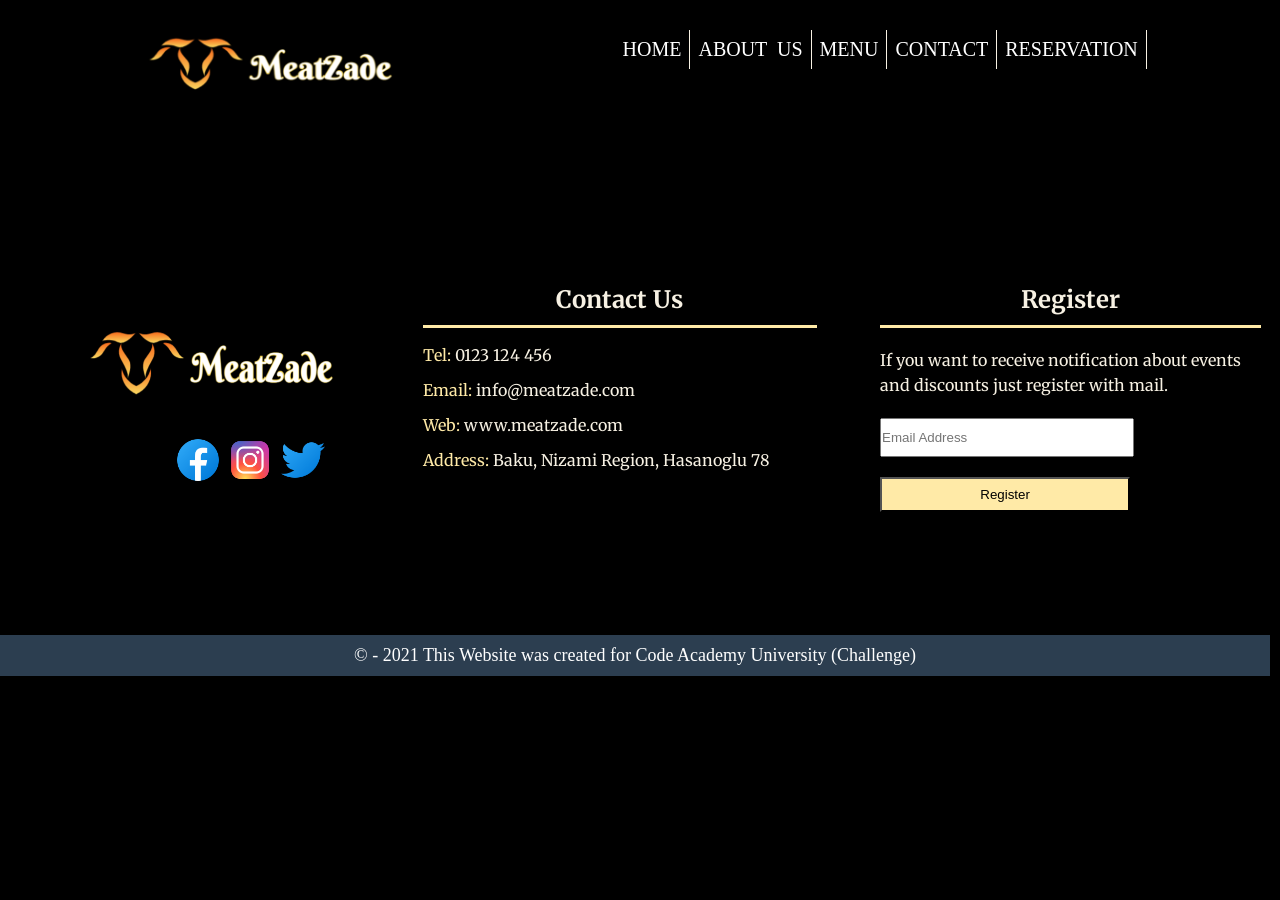
==== contact.html @ 43cba742 "first commit" ====
<!DOCTYPE html>
<html lang="en">
<head>
	<title>MeatZade Restaurant Baku</title>
	<meta charset="UTF-8">
	<meta name="viewport" content="width=device-width, initial-scale=1, shrink-to-fit=no">
	<link rel="stylesheet" type="text/css" href="style.css">
	<link rel="shortcut icon" href="icon.png">
	<link href="https://fonts.googleapis.com/css2?family=Great+Vibes&display=swap" rel="stylesheet">
	<link href="https://fonts.googleapis.com/css2?family=Great+Vibes&family=Merriweather:wght@300&display=swap" rel="stylesheet">
	<meta name="viewport" content="1270px">
</head>
<body>
	<div id="container">
		<div id="upperHeader" style="width: 1200px; height: 50px">
			<div class="logoHeader"></div>
				<ul id="ulTopRight">
					<li><a href="index.html">HOME</a></li>
					<li><a href="about-us.html">ABOUT US</a></li>
					<li><a href="menu.html">MENU</a></li>
					<li><a href="contact.html">CONTACT</a></li>
					<li><a href="reservation.html">RESERVATION</a></li>
				</ul>
		</div>
		<div id="footerSection">
			<div id="footerContainer">
				<div id="leftFooter">
					<img class="logo" src="meatzade.png">
					<div id="socialLogos">
						<div class="facebookLogo"></div>
						<div class="instagramLogo"></div>
						<div class="twitterLogo"></div>
					</div>
				</div>
				<div id="middleFooter">
					<h2>Contact Us</h2>
					<p><span style="color: #ffeaa7">Tel:</span> 0123 124 456</p>
					<p><span style="color: #ffeaa7">Email:</span> info@meatzade.com</p>
					<p><span style="color: #ffeaa7">Web:</span> www.meatzade.com</p>
					<p><span style="color: #ffeaa7">Address:</span> Baku, Nizami Region, Hasanoglu 78</p>
				</div>
				<div id="rightFooter">
					<h2>Register</h2>
					<p>If you want to receive notification about events and discounts just register with mail.</p>
					<form>
						<input type="email" name="Email" placeholder="Email Address" required><br>
						<input type="submit" value="Register" style="background: #ffeaa7">
					</form>
				</div>
				<div id="copyright" style="color: white;">
					&#169; - 2021 This Website was created for Code Academy University (Challenge)
				</div>
			</div>
		</div>
	</div>
</body>
</html>
---- style.css ----
* {
	padding: 0;
	margin: 0;
}

body {
	min-width: 1270px;
	background: black;
}

a {
	color: white;
	text-decoration: none;
}

#container {
	max-width: 1270px;
}

	#Header {
		display: block;
		position: relative;
		width: 1200px;
		height: 600px;
		margin: auto;
		margin-top: 20px;
	}

	#upperHeader {
		width: 100%;
		height: 80px;
	}

	.logoHeader {
		display: block;
		position: relative;
		left: 12%;
		width: 280px;
		height: 280px;
		background: url(meatzade.png);
		background-size: contain;
		background-repeat: no-repeat;
		margin-top: -5px;
		float: left;
	}


	#ulTopRight {
		list-style-type: none;
		float: right;
		margin-top: 30px;
	}

	#ulTopRight li {
		display: inline-block;
		position: relative;
		word-spacing: 5px;
		border-right: 1px solid #f7f1e3;
		font-size: 20px;
		float: left;
		left: -10%;
		padding: 8px;
	}

	#ulTopRight li a:hover {
		color: #ffb142;
	}

	#lowerHeader {
		width: 100%;
		height: 500px;
		float: left;
	} 

	#leftMiddleContainer {
		width: 500px;
		height: 400px;
		float: left;
		position: relative;
	}

	.textContainer {
		display: block;
		position: relative;
		top: -10%;
		left: -10%;
		width: 500px;
		height: 170px;
		color: #ffeaa7;
		font-size: 23px;
		text-align: center;
		font-family: 'Great Vibes', cursive;
		margin-left: 100px;
	}

	.buttonInside {
		position: relative;
		top: 5%;
		left: 17%;
		width: 150px;
		height: 20px;
		border: 1px solid white;
		text-align: center;
		padding: 20px;	
		margin-left: 120px;
		background: #ff6348;
		margin-top: 20px;
	}

	.buttonInside a {
		display: inline-block;
		font-size: 20px;

	}

	#rightMiddleContainer {
		display: block;
		position: relative;
		top: -25%;
		left: 50%;
		width: 500px;
		height: 450px;
		background: url(fon2.jpg);
		background-size: contain;
		background-repeat: no-repeat;

	}

	#infoSection {
		width: 1270px;
		height: 650px;
	}

	#infoContainer {
		width: 90%;
		height: 500px;
		border: 2px solid white;
		margin: auto;
		position: relative;
		display: flex;
		flex-wrap: wrap;
	}

	.leftInfo {
		width: 40%;
		height: 500px;
		background: url(rest.jpg);
		background-size: contain;
		background-repeat: no-repeat;
		float: left;
	}

	.rightInfo {
		width: 60%;
		height: 500px;
		background: white;
		float: right;
	}

	.rightInfo h2 {
		margin-top: 30px;
		color: #2C3A47;
		font-family: 'Great Vibes', cursive;
		font-size: 60px;
		letter-spacing: 2px;
		text-align: center;

	}

	.rightInfo h1 {
		text-align: center;
		margin-top: 30px;
		font-size: 50px;
		font-family: 'Merriweather', serif;
	}

	.rightInfo p {
		width: 70%;
		margin: auto;
		margin-top: 30px;
		line-height: 23px;
		font-size: 17px;
	}

	.borderP {
		border-top: 3px solid black; 
	}

	#menuSection {
		width: 1270px;
		height: 1830px;
		background: black;
		margin-top: 200px;
	}

	#menuText {
		width: 60%;
		height: 200px;
		margin: auto;
	}

	#menuText p {
		color: #CAD3C8;
		font-family: 'Great Vibes', cursive;
		font-size: 50px;
		letter-spacing: 2px;
		text-align: center;
	}

	#menuText h1 {
		text-align: center;
		color: #F8EFBA;
		margin-top: 20px;
		font-size: 40px;
		font-family: 'Merriweather', serif;
		text-shadow: 1px 1px 1px white;
	}

	#firstDish {
		width: 90%;
		height: 400px;
		margin: auto;
	}


	.rotate1 {
		display: block;
		position: relative;
		top: 20%;
		left: 35%;
		width: 350px;
		margin: -60px 0 0 -280px;
		-webkit-animation: spin 5s linear infinite;
		-moz-animation: spin 5s linear infinite;
		animation: spin 15s linear infinite;
	}

	@-webkit-keyframes spin{
		100%{-webkit-transform: rotate(360deg);}
	}
	@-moz-keyframes spin{
		100%{-webkit-transform: rotate(360deg);}
	}
	@keyframes spin{
		100%{-webkit-transform: rotate(360deg);}
	}

	.textFirstDish {
		display: inline-block;
		position: relative;
		top: -5%;
		left: 80%;
		margin: -280px 0 0 -280px;
	}

	.textFirstDish h1 {
		color: #ffeaa7;
		font-family: 'Great Vibes', cursive;
		font-size: 50px;

	}

	.textFirstDish h2 {
		margin-top: 30px;
		font-size: 20px;
		word-spacing: 5px;
		color: white;
		font-family: 'Merriweather', serif;
	}

	#borderF {
		margin-top: 20px;
		border-bottom: 3px solid #ffeaa7;
	}

	#secondDish {
		width: 90%;
		height: 400px;
		margin: auto;
	}

	.rotate2 {
		display: block;
		position: relative;
		top: 30%;
		left: 80%;
		width: 450px;
		margin: -320px 0 0 -280px;
		-webkit-animation: spin 5s linear infinite;
		-moz-animation: spin 5s linear infinite;
		animation: spin 15s linear infinite;
	}

	@-webkit-keyframes spin{
		100%{-webkit-transform: rotate(360deg);}
	}
	@-moz-keyframes spin{
		100%{-webkit-transform: rotate(360deg);}
	}
	@keyframes spin{
		100%{-webkit-transform: rotate(360deg);}
	}

	.textSecondDish {
		display: inline-block;
		position: relative;
		top: 10%;
		left: 35%;
		margin: 40px 0 0 -280px;
	}

	.textSecondDish h1 {
		color: #ffeaa7;
		font-family: 'Great Vibes', cursive;
		font-size: 50px;
		margin-top: 40px;
		left: 40%;
	}

	.textSecondDish h2 {
		margin-top: 30px;
		font-size: 20px;
		word-spacing: 5px;
		color: white;
		font-family: 'Merriweather', serif;
	}

	#borderS {
		margin-top: 20px;
		border-bottom: 3px solid #ffeaa7;
	}

	#thirdDish {
		width: 90%;
		height: 400px;
		margin: auto;
	}

	.rotate3 {
		display: block;
		position: relative;
		top: 20%;
		left: 35%;
		width: 400px;
		margin: -60px 0 0 -280px;
		-webkit-animation: spin 5s linear infinite;
		-moz-animation: spin 5s linear infinite;
		animation: spin 15s linear infinite;
	}

	@-webkit-keyframes spin{
		100%{-webkit-transform: rotate(360deg);}
	}
	@-moz-keyframes spin{
		100%{-webkit-transform: rotate(360deg);}
	}
	@keyframes spin{
		100%{-webkit-transform: rotate(360deg);}
	}

	.textThirdDish {
		display: inline-block;
		position: relative;
		top: -15%;
		left: 75%;
		margin: -280px 0 0 -280px;
	}

	.textThirdDish h1 {
		color: #ffeaa7;
		font-family: 'Great Vibes', cursive;
		font-size: 50px;

	}

	.textThirdDish h2 {
		margin-top: 30px;
		font-size: 20px;
		word-spacing: 5px;
		color: white;
		font-family: 'Merriweather', serif;
	}

	#borderT {
		margin-top: 20px;
		border-bottom: 3px solid #ffeaa7;
	}

	#fourthDish {
		width: 90%;
		height: 400px;
		margin: auto;
	}

	.rotate4 {
		display: block;
		position: relative;
		top: 30%;
		left: 80%;
		width: 450px;
		margin: -320px 0 0 -280px;
		-webkit-animation: spin 5s linear infinite;
		-moz-animation: spin 5s linear infinite;
		animation: spin 15s linear infinite;
	}

	@-webkit-keyframes spin{
		100%{-webkit-transform: rotate(360deg);}
	}
	@-moz-keyframes spin{
		100%{-webkit-transform: rotate(360deg);}
	}
	@keyframes spin{
		100%{-webkit-transform: rotate(360deg);}
	}

	.textFourthDish {
		display: inline-block;
		position: relative;
		top: 10%;
		left: 30%;
		margin: 40px 0 0 -280px;
	}

	.textFourthDish h1 {
		color: #ffeaa7;
		font-family: 'Great Vibes', cursive;
		font-size: 50px;
		margin-top: 40px;
		left: 40%;
	}

	.textFourthDish h2 {
		margin-top: 30px;
		font-size: 20px;
		word-spacing: 5px;
		color: white;
		font-family: 'Merriweather', serif;
	}

	#borderFo {
		margin-top: 20px;
		border-bottom: 3px solid #ffeaa7;
	}

	#reservationSection {
		width: 1270px;
		height: 550px;
		background: black;
		margin-top: 80px;
	}

	#reservationContainer {
		width: 100%;
		height: 500px;
		background: url(restoran.jpg);
		background-size: cover;
		background-repeat: no-repeat;
	}

	.cover {
		width: 100%;
		height: 500px;
		margin: auto;
		background: rgba(0,0,0,0.4);
	}

	.cover p {
		font-family: 'Great Vibes', cursive;
		color: #bdc3c7;
		text-align: center;
		font-size: 60px;
		padding: 7%;
		line-height: 5px;
	}

	.cover h1 {
		font-family: 'Merriweather', serif;
		font-size: 40px;
		color: white;
		text-shadow: 2px 2px 2px white;
		text-align: center;
		margin-top: 20px; 
	}

	.buttonReserv {
		width: 150px;
		height: 20px;
		border: 1px solid white;
		text-align: center;
		padding: 20px;
		margin: auto;
		margin-top: 30px;
		transition: 2s;
	}

	.buttonReserv:hover {
		background: #ff6348;
	}

	#footerSection {
		width: 100%;
		height: 360px;
		background: black;
	}

	#footerContainer {
		width: 1270px;
		height: 360px;
		margin: auto;
		position: relative;
		display: flex;
		flex-wrap: wrap;
	}

	#leftFooter {
		width: 33.3%;
		height: 360px;
	}

	.logo {
		display: block;
		position: relative;
		top: 1%;
		left: 20%;
		width: 280px;
		height: 160px;
	}

	#socialLogos {
		margin: auto;
		top: -10%;
		margin-right: -10px;
		width: 260px;
		height: 100px;
		display: flex;
		flex-wrap: wrap;
	}

	.facebookLogo {
		width: 20%;
		height: 50px;
		background: url(facebook.png);
		background-size: contain;
		background-repeat: no-repeat;
	}

	.instagramLogo {
		width: 20%;
		height: 50px;
		background: url(instagram.png);
		background-size: contain;
		background-repeat: no-repeat;
	}

	.twitterLogo {
		width: 20%;
		height: 50px;
		background: url(twitter.png);
		background-size: contain;
		background-repeat: no-repeat;
	}



	#middleFooter {
		width: 31%;
		height: 360px;
	}

	#middleFooter h2 {
		color: #f7f1e3;
		font-family: 'Merriweather', serif;
		text-align: center;
		line-height: 50px;
		border-bottom: 3px solid #ffeaa7;
	}

	#middleFooter p {
		color: #f7f1e3;
		font-family: 'Merriweather', serif;
		line-height: 15px;
		text-align: left;
		margin-top: 20px;
	}

	#rightFooter {
		width: 30%;
		height: 360px;
		margin-left: 5%;
	}

	#rightFooter h2 {
		color: #f7f1e3;
		font-family: 'Merriweather', serif;
		text-align: center;
		line-height: 50px;
		border-bottom: 3px solid #ffeaa7;
	}

	#rightFooter p {
		color: #f7f1e3;
		font-family: 'Merriweather', serif;
		text-align: left;
		line-height: 25px;
		margin-top: 20px;
	}

	#rightFooter input {
		width: 250px;
		height: 35px;
		margin: auto;
		margin-top: 20px;
	}

	#copyright {
		width: 100%;
		background: #2c3e50;
		font-size: 18px;
		padding: 10px 0;
		text-align: center;
	}
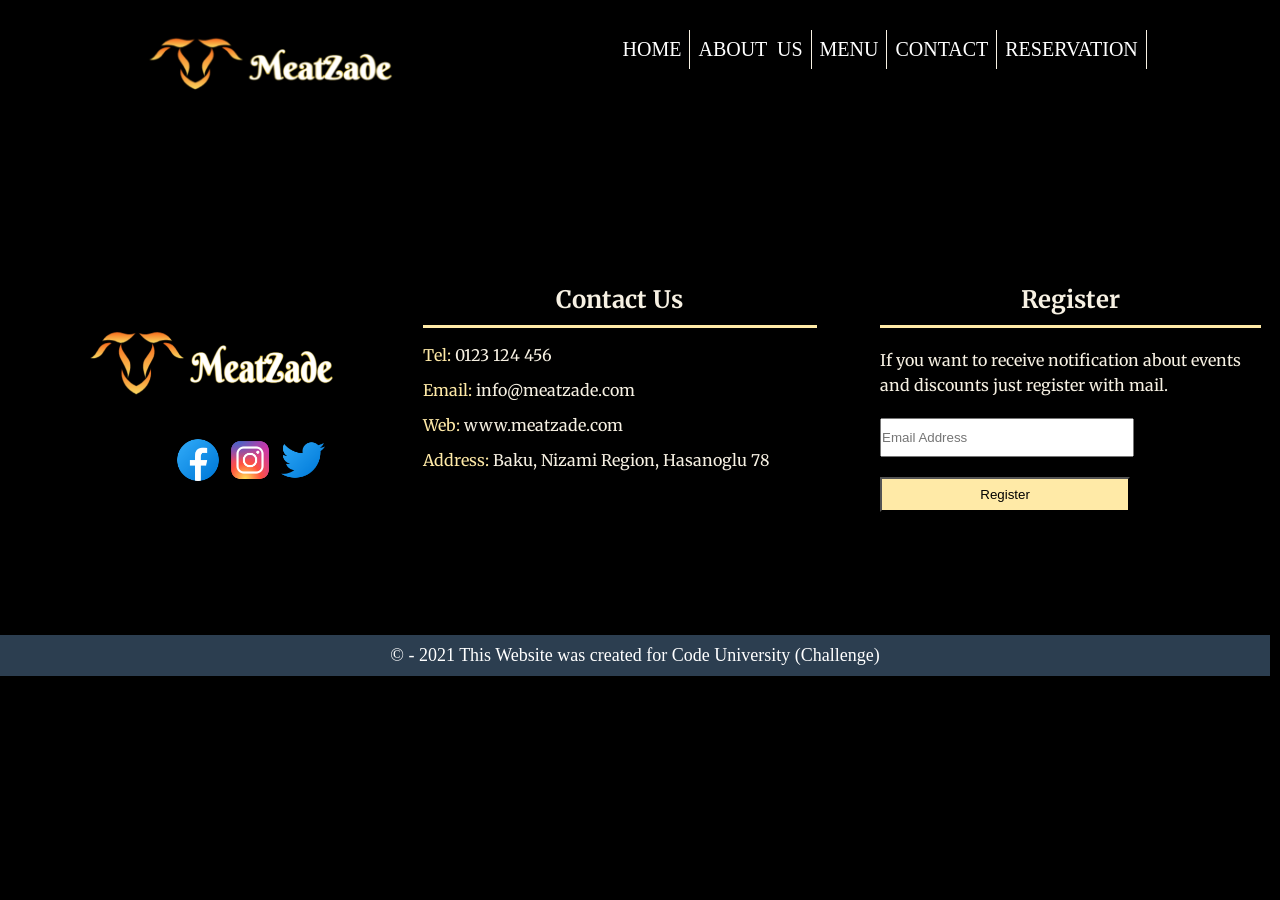
==== commit 320c6a4a: "Update contact.html" ====
--- a/contact.html
+++ b/contact.html
@@ -48,10 +48,10 @@
 					</form>
 				</div>
 				<div id="copyright" style="color: white;">
-					&#169; - 2021 This Website was created for Code Academy University (Challenge)
+					&#169; - 2021 This Website was created for Code University (Challenge)
 				</div>
 			</div>
 		</div>
 	</div>
 </body>
-</html>+</html>
--- a/style.css
+++ b/style.css
@@ -339,7 +339,7 @@
 	.rotate3 {
 		display: block;
 		position: relative;
-		top: 20%;
+		top: 10%;
 		left: 35%;
 		width: 400px;
 		margin: -60px 0 0 -280px;
@@ -361,7 +361,7 @@
 	.textThirdDish {
 		display: inline-block;
 		position: relative;
-		top: -15%;
+		top: -5%;
 		left: 75%;
 		margin: -280px 0 0 -280px;
 	}
@@ -395,8 +395,8 @@
 	.rotate4 {
 		display: block;
 		position: relative;
-		top: 30%;
-		left: 80%;
+		top: 37%;
+		left: 83%;
 		width: 450px;
 		margin: -320px 0 0 -280px;
 		-webkit-animation: spin 5s linear infinite;
@@ -417,8 +417,8 @@
 	.textFourthDish {
 		display: inline-block;
 		position: relative;
-		top: 10%;
-		left: 30%;
+		top: 35%;
+		left: 28%;
 		margin: 40px 0 0 -280px;
 	}
 
